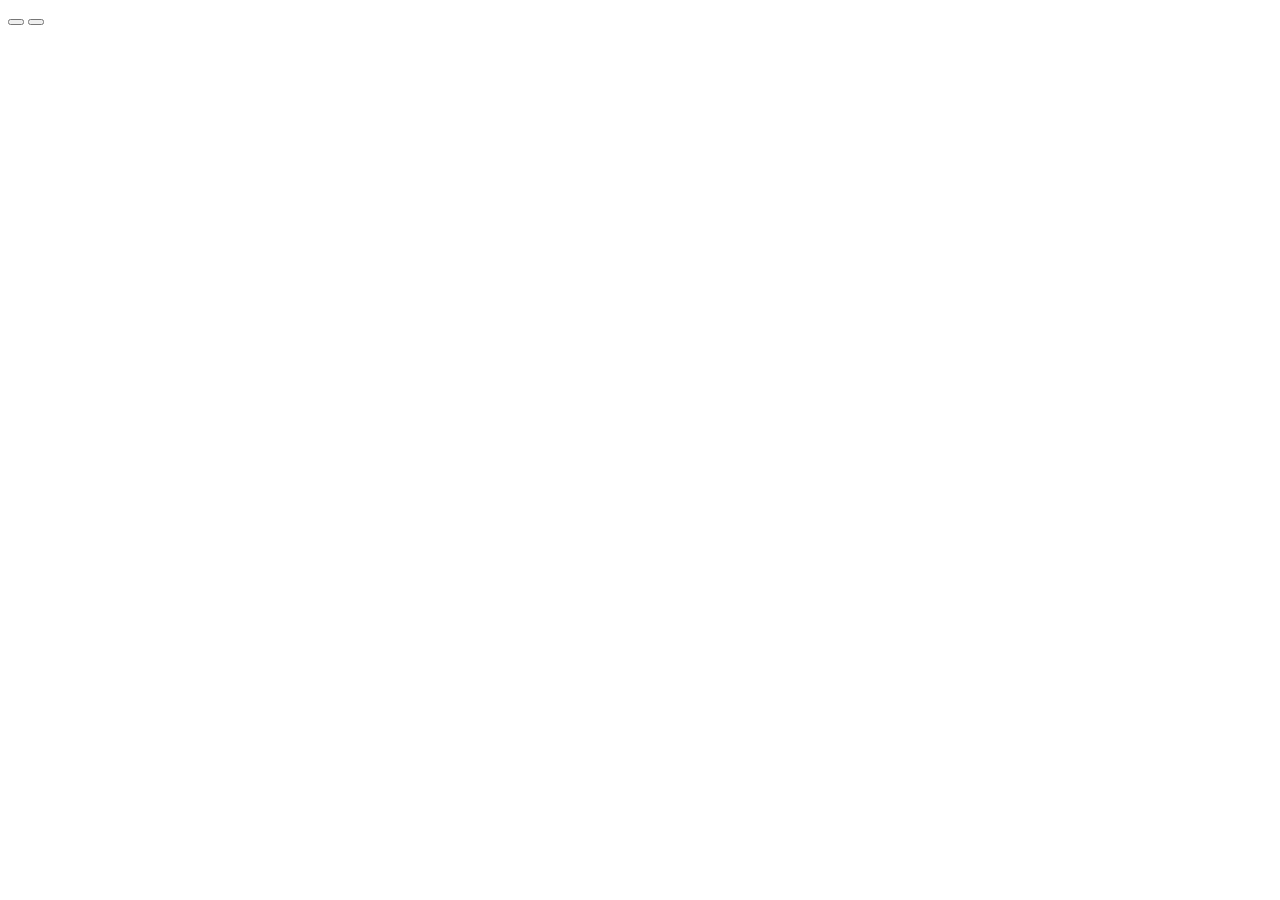
==== index.html @ 3c711ade "Add file, index.html and game.html structure" ====
<!DOCTYPE html>
<html lang="en">
<head>
    <meta charset="UTF-8">
    <meta name="viewport" content="width=device-width, initial-scale=1.0">
    <title>Document</title>
</head>
<body>
    <div class="header"></div>

    <div class="btns">
        <button id="playGame"></button>
        <button id="htp"></button>
    </div>
   
    
</body>
</html>
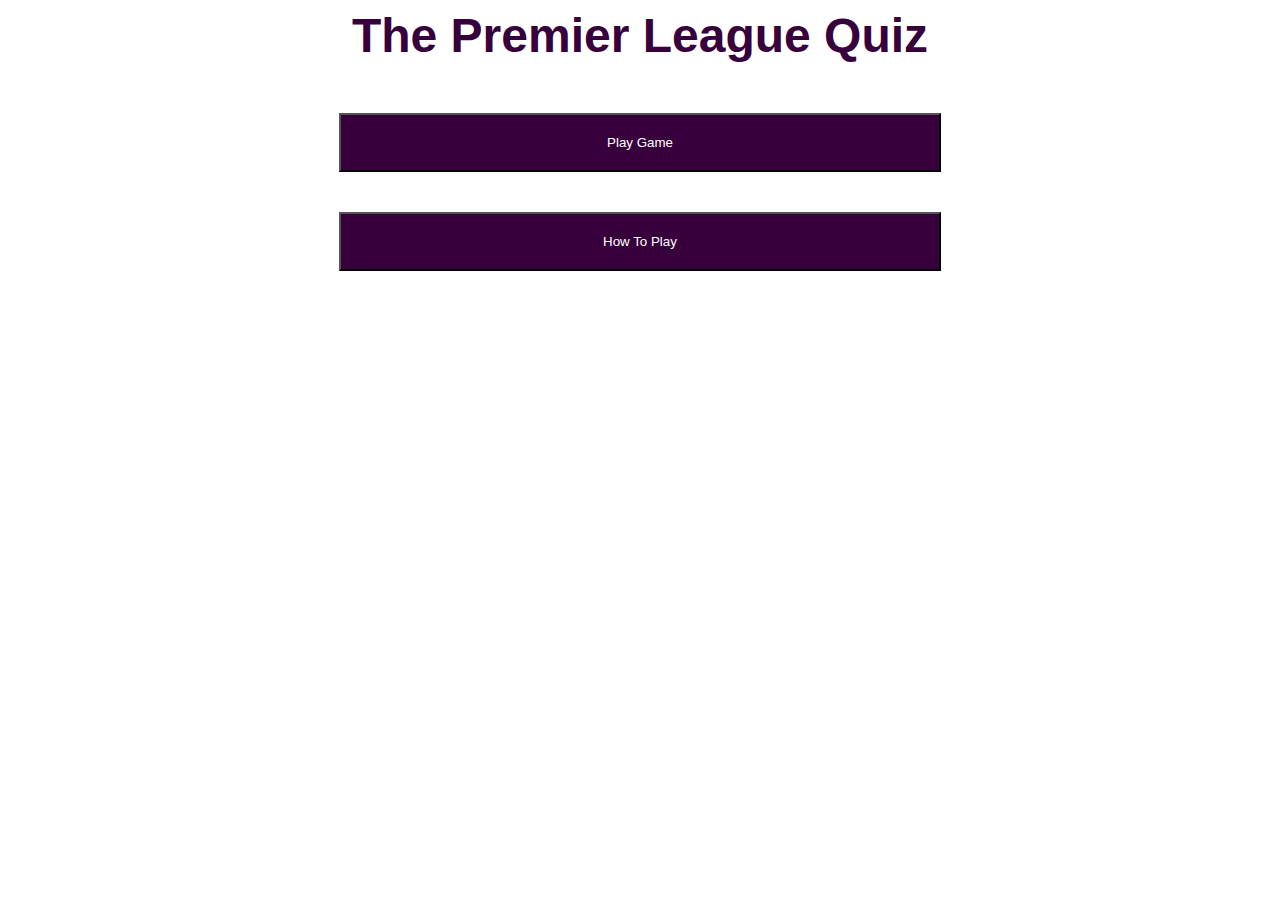
==== commit 97f39dbd: "Add style to index.html" ====
--- a/index.html
+++ b/index.html
@@ -3,16 +3,18 @@
 <head>
     <meta charset="UTF-8">
     <meta name="viewport" content="width=device-width, initial-scale=1.0">
+    <link rel="stylesheet" href="assets/css/style.css">
     <title>Document</title>
 </head>
 <body>
-    <div class="header"></div>
+    <div class="header">The Premier League Quiz</div>
 
-    <div class="btns">
-        <button id="playGame"></button>
-        <button id="htp"></button>
+    <div class="menu">
+        <button class="btn" id="playGame">Play Game</button>
+        <button class="btn" id="htp">How To Play</button>
     </div>
+    <div id="htpText"></div>
    
-    
+    <script src="assets/js/script.js"></script>  
 </body>
 </html>--- a/assets/css/style.css
+++ b/assets/css/style.css
@@ -0,0 +1,26 @@
+body {
+    background-color: white;
+    font-family: 'Nunito Sans', sans-serif;
+    color: #37003c;
+    text-align: center;
+}
+
+.header {
+    font-size: 3rem;
+    font-weight: bold;
+}
+
+.menu {
+    display: flex;
+    flex-direction: column;
+    margin: 0 auto;
+    padding: 30px;
+}
+
+.btn {
+    background-color: #37003c;
+    color: #fff;
+    padding: 20px;
+    margin: 20px auto;
+    width: 50%;
+}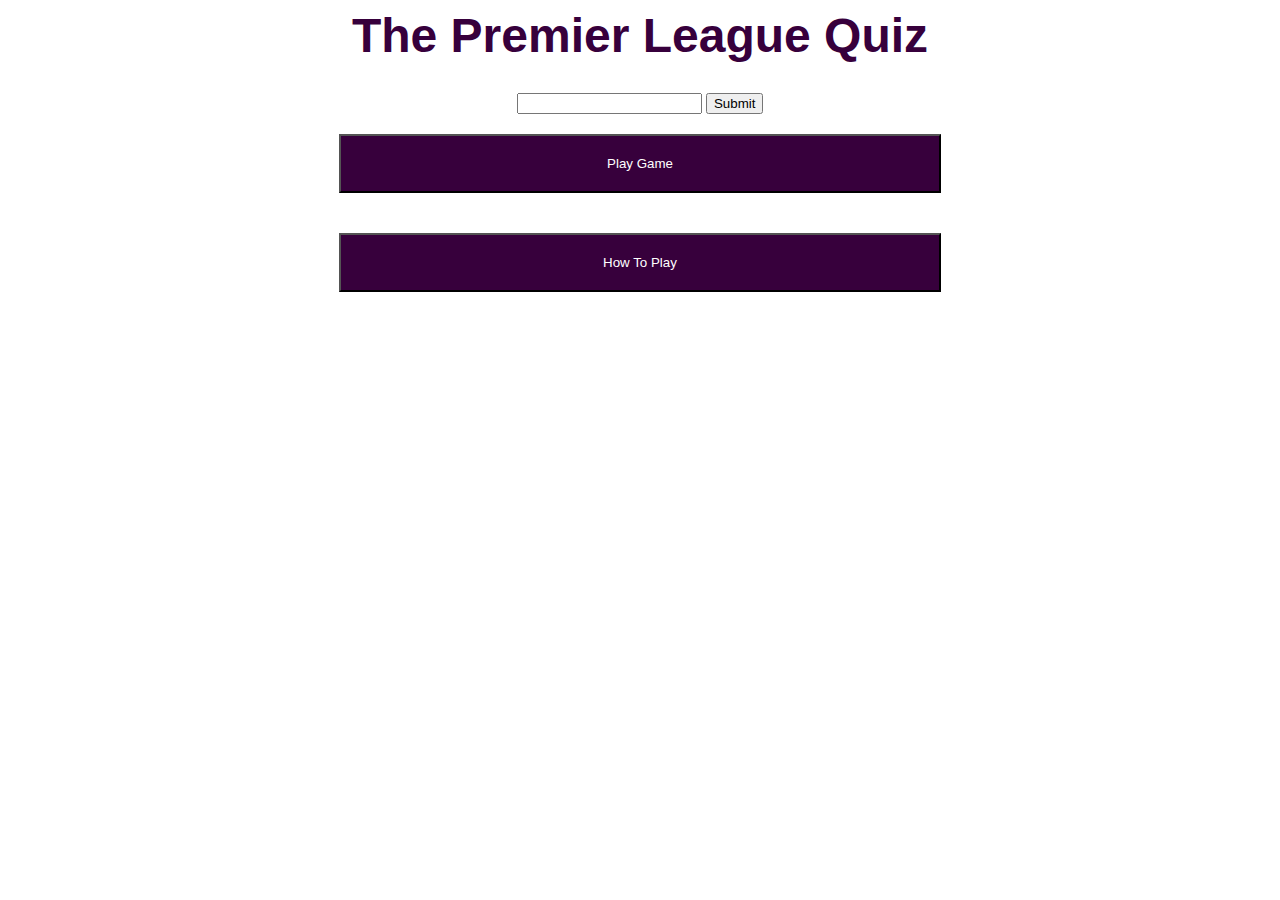
==== commit af0c9eab: "Add submit username eventListener" ====
--- a/index.html
+++ b/index.html
@@ -10,8 +10,12 @@
     <div class="header">The Premier League Quiz</div>
 
     <div class="menu">
+        <form id="special-form">
+            <input type="text" id="user">
+            <button type="submit">Submit</button>
+          </form>
         <button class="btn" id="playGame">Play Game</button>
-        <button class="btn" id="htp">How To Play</button>
+        <button class="btn" id="htp" onClick="howToPlay();">How To Play</button>
     </div>
     <div id="htpText"></div>
    
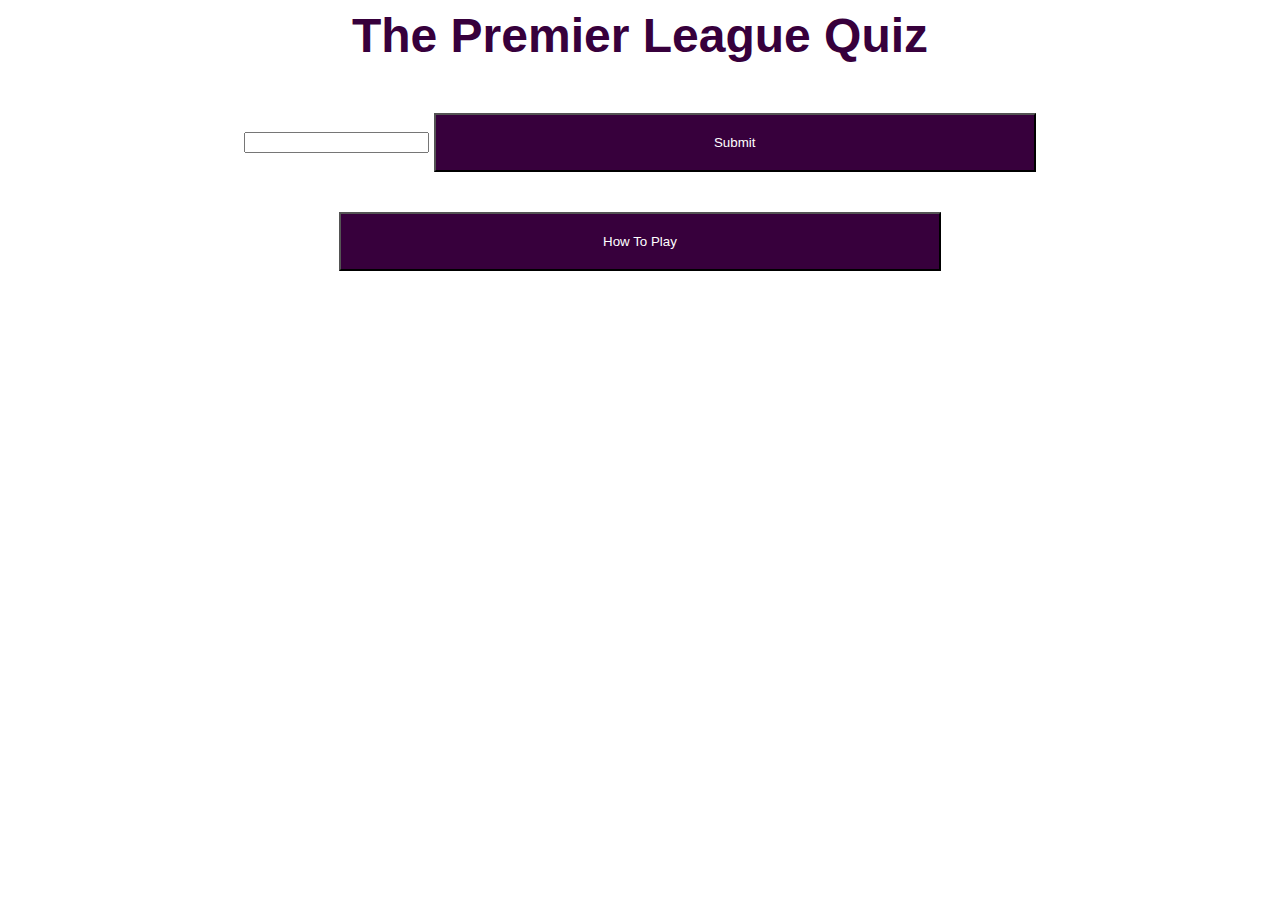
==== commit 6f3767a2: "Changed logic in howToPlay()" ====
--- a/index.html
+++ b/index.html
@@ -12,12 +12,12 @@
     <div class="menu">
         <form id="special-form">
             <input type="text" id="user">
-            <button type="submit">Submit</button>
+            <button class="btn" id="playGame" type="submit">Submit</button>
           </form>
-        <button class="btn" id="playGame">Play Game</button>
+        
         <button class="btn" id="htp" onClick="howToPlay();">How To Play</button>
     </div>
-    <div id="htpText"></div>
+    <div class="htp-text" id="htpText"></div>
    
     <script src="assets/js/script.js"></script>  
 </body>
--- a/assets/css/style.css
+++ b/assets/css/style.css
@@ -23,4 +23,8 @@
     padding: 20px;
     margin: 20px auto;
     width: 50%;
+}
+
+.htp-text {
+    margin: 0 auto;
 }